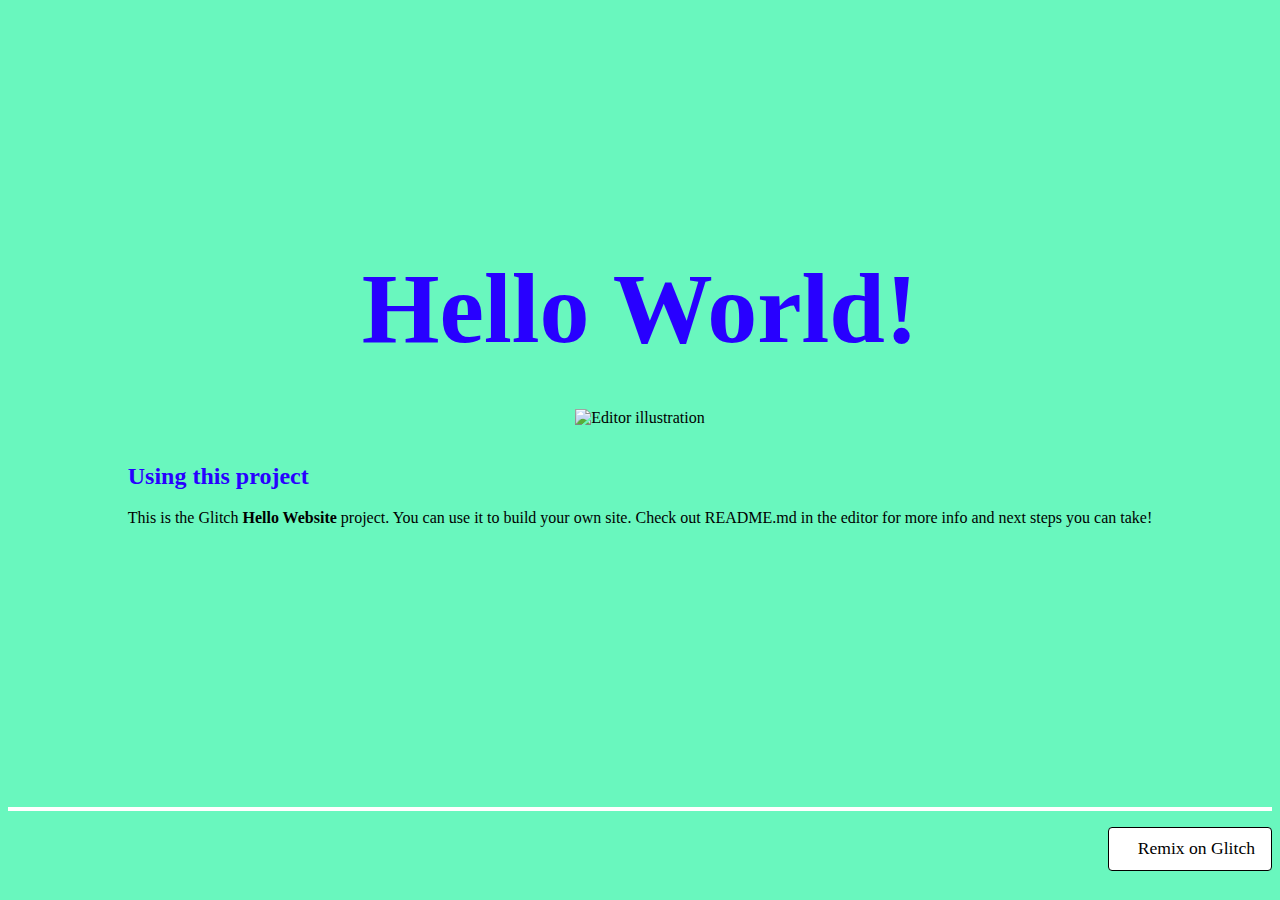
==== index.html @ 570e26a4 "🌟💅 Updated with Glitch" ====
<!DOCTYPE html>
<html lang="en">
  <head>
    <!--
      This is the page head - it contains info the browser uses to display the page
      You won't see what's in the head in the page
      Scroll down to the body element for the page content
    -->

    <meta charset="utf-8" />
    <meta name="viewport" content="width=device-width, initial-scale=1" />
    <link rel="icon" href="https://glitch.com/favicon.ico" />

    <!-- 
      This is an HTML comment
      You can write text in a comment and the content won't be visible in the page
    -->

    <title>Hello World!</title>

    <!-- Meta tags for SEO and social sharing -->
    <link rel="canonical" href="https://glitch-hello-website.glitch.me/" />
    <meta
      name="description"
      content="A simple website, built with Glitch. Remix it to get your own."
    />
    <meta name="robots" content="index,follow" />
    <meta property="og:title" content="Hello World!" />
    <meta property="og:type" content="article" />
    <meta property="og:url" content="https://glitch-hello-website.glitch.me/" />
    <meta
      property="og:description"
      content="A simple website, built with Glitch. Remix it to get your own."
    />
    <meta
      property="og:image"
      content="https://cdn.glitch.com/605e2a51-d45f-4d87-a285-9410ad350515%2Fhello-website-social.png?v=1616712748147"
    />
    <meta name="twitter:card" content="summary" />

    <!-- Import the webpage's stylesheet -->
    <link rel="stylesheet" href="/style.css" />

    <!-- Import the webpage's javascript file -->
    <script src="/script.js" defer></script>
  </head>
  <body>
    <!--
      This is the body of the page
      Look at the elements and see how they appear in the rendered page on the right
      Each element is defined using tags, with < and > indicating where each one opens and closes
      There are elements for sections of the page, images, text, and more
      The elements include attributes referenced in the CSS for the page style
    -->

    <!-- The wrapper and content divs set margins and positioning -->
    <div class="wrapper">
      <div class="content" role="main">
        <!-- This is the start of content for our page -->
        <h1 class="title">Hello World!</h1>

        <img
          src="https://cdn.glitch.com/a9975ea6-8949-4bab-addb-8a95021dc2da%2Fillustration.svg?v=1618177344016"
          class="illustration"
          alt="Editor illustration"
          title="Click the image!"
        />
        <!-- Instructions on using this project -->
        <div class="instructions">
          <h2>
            Using this project
          </h2>
          <p>
            This is the Glitch <strong>Hello Website</strong> project. You can
            use it to build your own site. Check out README.md in the editor for
            more info and next steps you can take!
          </p>
          <!-- ADD BUTTON HERE -->
          
          <!-- Once you've added the button from the readme, click it in the page -->
          <!-- Check out the function in script.js to see how it works -->
        </div>
      </div>
    </div>
    <!-- The footer holds our remix button — you can use it for structure or cut it out ✂ -->
    <footer class="footer">
      <div class="links"></div>
      <a
        class="btn--remix"
        target="_top"
        href="https://glitch.com/edit/#!/remix/glitch-hello-website"
      >
        <img
          src="https://cdn.glitch.com/605e2a51-d45f-4d87-a285-9410ad350515%2FLogo_Color.svg?v=1618199565140"
          alt=""
        />
        Remix on Glitch
      </a>
    </footer>
  </body>
</html>
---- style.css ----
/******************************************************************************
START Glitch hello-app default styles

The styles in this section do some minimal CSS resets, set default fonts and 
colors, and handle the layout for our footer and "Remix on Glitch" button. If
you're new to CSS they may seem a little complicated, but you can scroll down
to this section's matching END comment to see page-specific styles.
******************************************************************************/


/* 
  The style rules specify elements by type and by attributes such as class and ID
  Each section indicates an element or elements, then lists the style properties to apply
  See if you can cross-reference the rules in this file with the elements in index.html
*/

/* Our default values set as CSS variables */
:root {
  --color-bg: #69F7BE;
  --color-text-main: #000000;
  --color-primary: #FFFF00;
  --wrapper-height: 87vh;
  --image-max-width: 300px;
  --image-margin: 3rem;
  --font-family: "HK Grotesk";
  --font-family-header: "HK Grotesk";
}

/* Basic page style resets */
* {
  box-sizing: border-box;
}
[hidden] {
  display: none !important;
}

/* Import fonts */
@font-face {
  font-family: HK Grotesk;
  src: url("https://cdn.glitch.me/605e2a51-d45f-4d87-a285-9410ad350515%2FHKGrotesk-Regular.otf?v=1603136326027")
    format("opentype");
}
@font-face {
  font-family: HK Grotesk;
  font-weight: bold;
  src: url("https://cdn.glitch.me/605e2a51-d45f-4d87-a285-9410ad350515%2FHKGrotesk-Bold.otf?v=1603136323437")
    format("opentype");
}

/* Our remix on glitch button */
.btn--remix {
  font-family: HK Grotesk;
  padding: 0.75rem 1rem;
  font-size: 1.1rem;
  line-height: 1rem;
  font-weight: 500;
  height: 2.75rem;
  align-items: center;
  cursor: pointer;
  background: #FFFFFF;
  border: 1px solid #000000;
  box-sizing: border-box;
  border-radius: 4px;
  text-decoration: none;
  color: #000;
  white-space: nowrap;
  margin-left: auto;
}
.btn--remix img {
  margin-right: 0.5rem;
}
.btn--remix:hover {
  background-color: #D0FFF1;
}

/* Navigation grid */
.footer {
  display: flex;
  justify-content: space-between;
  margin: 1rem auto 0;
  padding: 1rem 0 0.75rem 0;
  width: 100%;
  flex-wrap: wrap;
  border-top: 4px solid #fff;
}

.footer a:not(.btn--remix):link,
a:not(.btn--remix):visited {
  font-family: HK Grotesk;
  font-style: normal;
  font-weight: normal;
  font-size: 1.1rem;
  color: #000;
  text-decoration: none;
  border-style: none;
}
.footer a:hover {
  background: var(--color-primary);
}

.footer .links {
  padding: 0.5rem 1rem 1.5rem;
  white-space: nowrap;
}

.divider {
  padding: 0 1rem;
}
/******************************************************************************
END Glitch hello-app default styles
******************************************************************************/

body {
  font-family: HK Grotesk;
  background-color: var(--color-bg);
}

/* Page structure */
.wrapper {
  min-height: var(--wrapper-height);
  display: grid;
  place-items: center;
  margin: 0 1rem;
}
.content {
  display: flex;
  flex-direction: column;
  align-items: center;
  justify-content: center;
}

/* Very light scaling for our illustration */
.title {
  color: #2800FF;
  font-family: HK Grotesk;
  font-style: normal;
  font-weight: bold;
  font-size: 100px;
  line-height: 105%;
  margin: 0;
}

/* Very light scaling for our illustration */
.illustration {
  max-width: 100%;
  max-height: var(--image-max-width);
  margin-top: var(--image-margin);
}

/* Instructions */
.instructions {
  margin: 1rem auto 0;
}

/* Button - Add it from the README instructions */
button,
input {
  font-family: inherit;
  font-size: 100%;
  background: #FFFFFF;
  border: 1px solid #000000;
  box-sizing: border-box;
  border-radius: 4px;
  padding: 0.5rem 1rem;
  transition: 500ms;
}

/* Subheading */
h2 {
  color: #2800FF;
}

/* Interactive image */
.illustration:active {
  transform: translateY(5px);
}

/* Button dip
- Toggling this class on and off will move it down and up again
- The button transition property above determines the speed of the translate (500ms)
*/
.dipped {
  transform: translateY(5px);
}
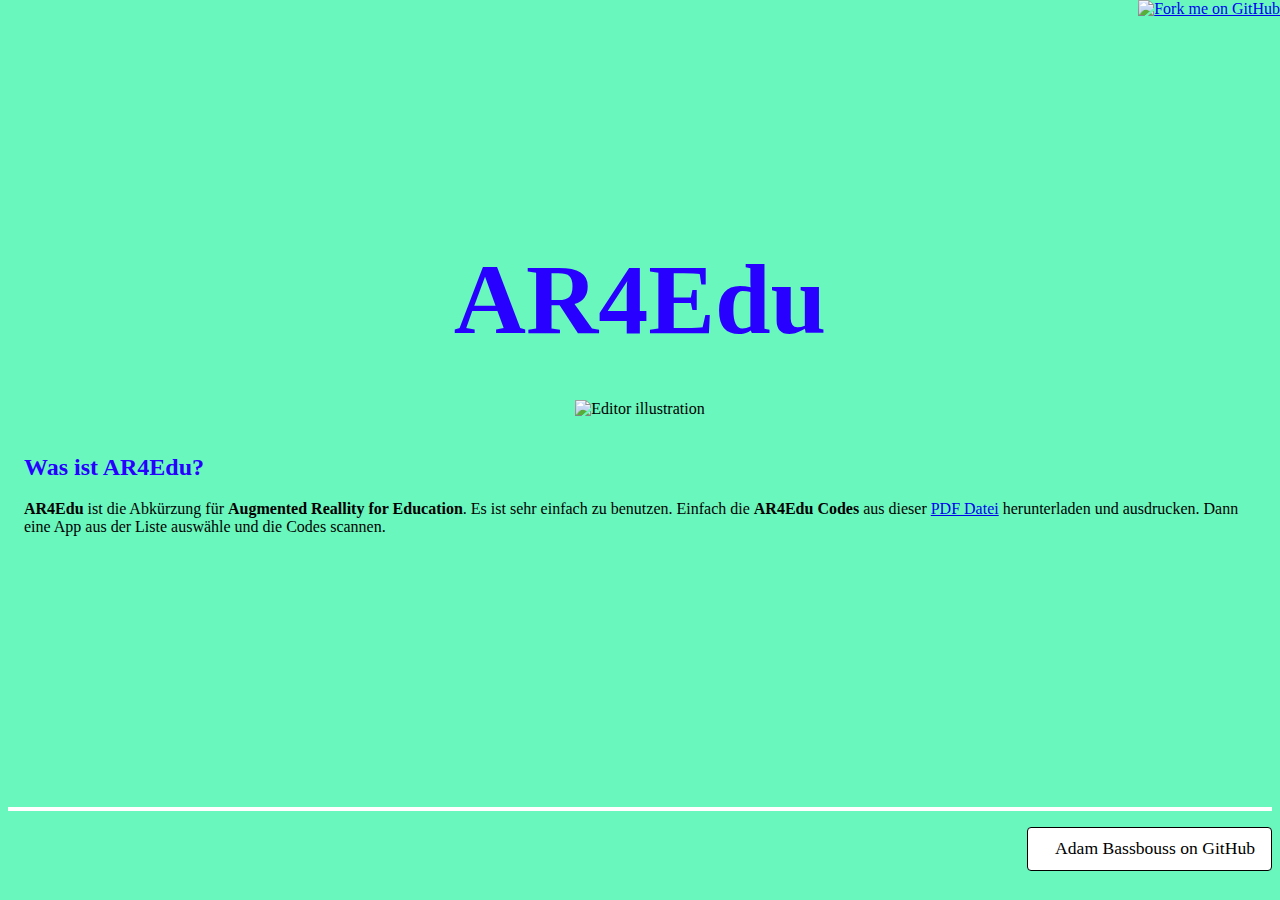
==== commit 37a083e5: "🧅⏩ Updated with Glitch" ====
--- a/index.html
+++ b/index.html
@@ -16,33 +16,33 @@
       You can write text in a comment and the content won't be visible in the page
     -->
 
-    <title>Hello World!</title>
+    <title>Adam Bassbouss</title>
 
     <!-- Meta tags for SEO and social sharing -->
-    <link rel="canonical" href="https://glitch-hello-website.glitch.me/" />
+    <link rel="canonical" href="" />
     <meta
       name="description"
-      content="A simple website, built with Glitch. Remix it to get your own."
+      content="AR4Edu by Adam Bassbouss"
     />
     <meta name="robots" content="index,follow" />
-    <meta property="og:title" content="Hello World!" />
+    <meta property="og:title" content="AR4Edu" />
     <meta property="og:type" content="article" />
-    <meta property="og:url" content="https://glitch-hello-website.glitch.me/" />
+    <meta property="og:url" content="https://github.com/adambas/" />
     <meta
       property="og:description"
-      content="A simple website, built with Glitch. Remix it to get your own."
+      content="AR4Edu by Adam Bassbouss"
     />
     <meta
       property="og:image"
-      content="https://cdn.glitch.com/605e2a51-d45f-4d87-a285-9410ad350515%2Fhello-website-social.png?v=1616712748147"
+      content="https://avatars.githubusercontent.com/u/97705437"
     />
     <meta name="twitter:card" content="summary" />
 
     <!-- Import the webpage's stylesheet -->
-    <link rel="stylesheet" href="/style.css" />
+    <link rel="stylesheet" href="./style.css" />
 
     <!-- Import the webpage's javascript file -->
-    <script src="/script.js" defer></script>
+    <script src="./script.js" defer></script>
   </head>
   <body>
     <!--
@@ -52,15 +52,15 @@
       There are elements for sections of the page, images, text, and more
       The elements include attributes referenced in the CSS for the page style
     -->
-
+    <a href="https://github.com/adambas/ar4edu" style="position: absolute; right: 0; top: 0;"><img loading="lazy" width="149" height="149" src="https://github.blog/wp-content/uploads/2008/12/forkme_right_red_aa0000.png?resize=149%2C149" class="attachment-full size-full" alt="Fork me on GitHub" data-recalc-dims="1"></a>
     <!-- The wrapper and content divs set margins and positioning -->
     <div class="wrapper">
       <div class="content" role="main">
         <!-- This is the start of content for our page -->
-        <h1 class="title">Hello World!</h1>
+        <h1 class="title">AR4Edu</h1>
 
         <img
-          src="https://cdn.glitch.com/a9975ea6-8949-4bab-addb-8a95021dc2da%2Fillustration.svg?v=1618177344016"
+          src="https://avatars.githubusercontent.com/u/97705437"
           class="illustration"
           alt="Editor illustration"
           title="Click the image!"
@@ -68,12 +68,11 @@
         <!-- Instructions on using this project -->
         <div class="instructions">
           <h2>
-            Using this project
+            Was ist AR4Edu?
           </h2>
           <p>
-            This is the Glitch <strong>Hello Website</strong> project. You can
-            use it to build your own site. Check out README.md in the editor for
-            more info and next steps you can take!
+            <strong>AR4Edu</strong> ist die Abkürzung für <strong>Augmented Reallity for Education</strong>. Es ist sehr einfach zu benutzen. 
+            Einfach die <strong>AR4Edu Codes</strong> aus dieser <a href="ar-codes.pdf">PDF Datei</a> herunterladen und ausdrucken. Dann eine App aus der Liste auswähle und die Codes scannen.  
           </p>
           <!-- ADD BUTTON HERE -->
           
@@ -82,19 +81,20 @@
         </div>
       </div>
     </div>
+    
     <!-- The footer holds our remix button — you can use it for structure or cut it out ✂ -->
     <footer class="footer">
       <div class="links"></div>
       <a
         class="btn--remix"
         target="_top"
-        href="https://glitch.com/edit/#!/remix/glitch-hello-website"
+        href="https://github.com/adambas/"
       >
         <img
-          src="https://cdn.glitch.com/605e2a51-d45f-4d87-a285-9410ad350515%2FLogo_Color.svg?v=1618199565140"
+          src=""
           alt=""
         />
-        Remix on Glitch
+        Adam Bassbouss on GitHub
       </a>
     </footer>
   </body>
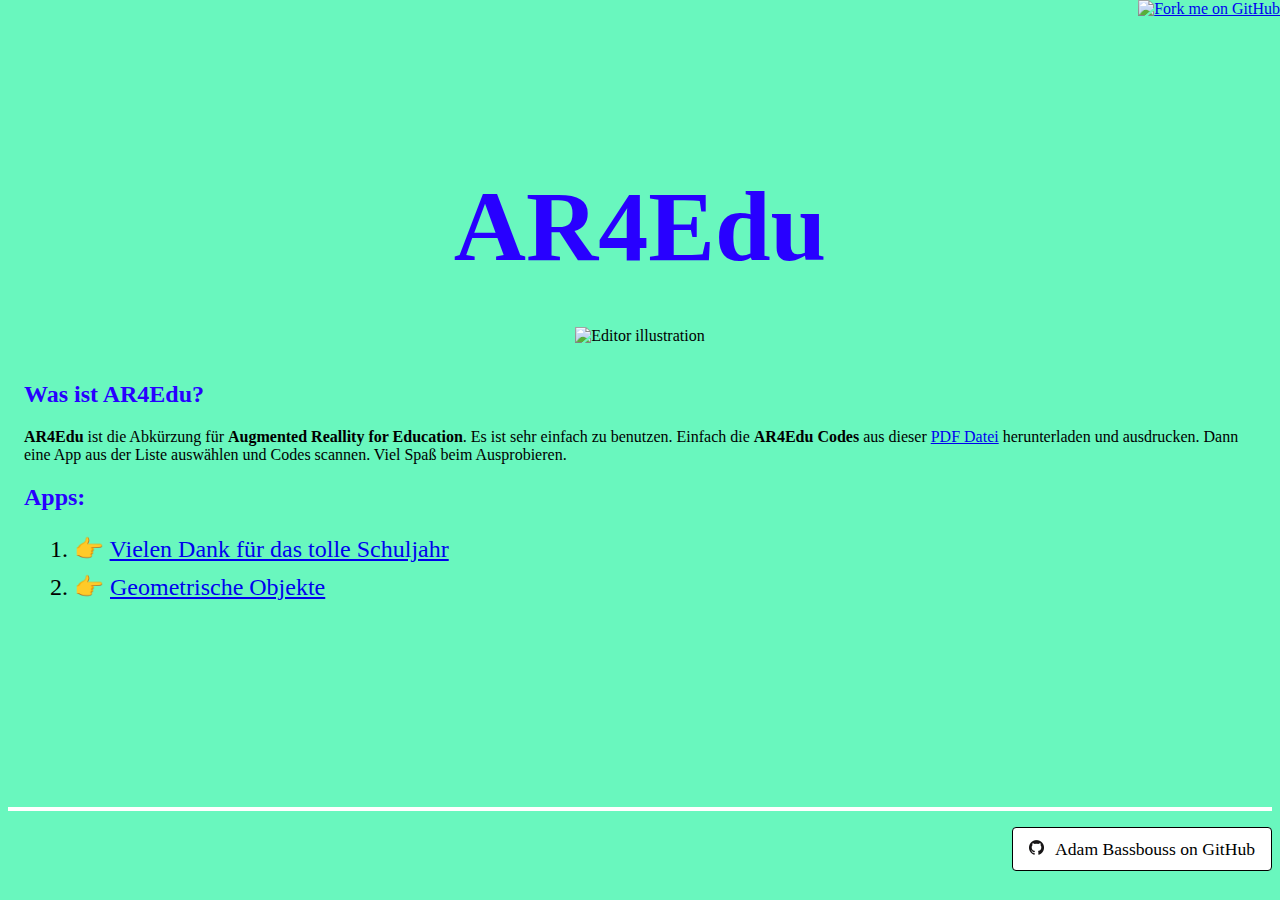
==== commit b23c3bc9: "🐮🎱 Updated with Glitch" ====
--- a/index.html
+++ b/index.html
@@ -16,7 +16,7 @@
       You can write text in a comment and the content won't be visible in the page
     -->
 
-    <title>Adam Bassbouss</title>
+    <title>AR4Edu by Adam Bassbouss</title>
 
     <!-- Meta tags for SEO and social sharing -->
     <link rel="canonical" href="" />
@@ -72,12 +72,19 @@
           </h2>
           <p>
             <strong>AR4Edu</strong> ist die Abkürzung für <strong>Augmented Reallity for Education</strong>. Es ist sehr einfach zu benutzen. 
-            Einfach die <strong>AR4Edu Codes</strong> aus dieser <a href="ar-codes.pdf">PDF Datei</a> herunterladen und ausdrucken. Dann eine App aus der Liste auswähle und die Codes scannen.  
+            Einfach die <strong>AR4Edu Codes</strong> aus dieser <a href="ar-codes.pdf" target="_blank">PDF Datei</a> herunterladen und ausdrucken. Dann eine App aus der Liste auswählen und Codes scannen. Viel Spaß beim Ausprobieren.
           </p>
-          <!-- ADD BUTTON HERE -->
           
-          <!-- Once you've added the button from the readme, click it in the page -->
-          <!-- Check out the function in script.js to see how it works -->
+          <h2>
+            Apps:
+          </h2>
+          <p>
+            <ol style="font-size: 1.5rem;">
+              <li style="margin: 10px;"><span>&#128073;</span> <a href="thanks.html">Vielen Dank für das tolle Schuljahr</a></li>
+              <li style="margin: 10px;"><span>&#128073;</span> <a href="geometrie.html">Geometrische Objekte</a></li>
+
+            </ol>
+          </p>
         </div>
       </div>
     </div>
@@ -91,8 +98,9 @@
         href="https://github.com/adambas/"
       >
         <img
-          src=""
-          alt=""
+          src="GitHub-Mark-120px-plus.png"
+          style="height: 15px"
+          alt="GitHub"
         />
         Adam Bassbouss on GitHub
       </a>
--- a/style.css
+++ b/style.css
@@ -166,6 +166,11 @@
 }
 
 /* Subheading */
+h1 {
+  color: #2800FF;
+}
+
+/* Subheading */
 h2 {
   color: #2800FF;
 }
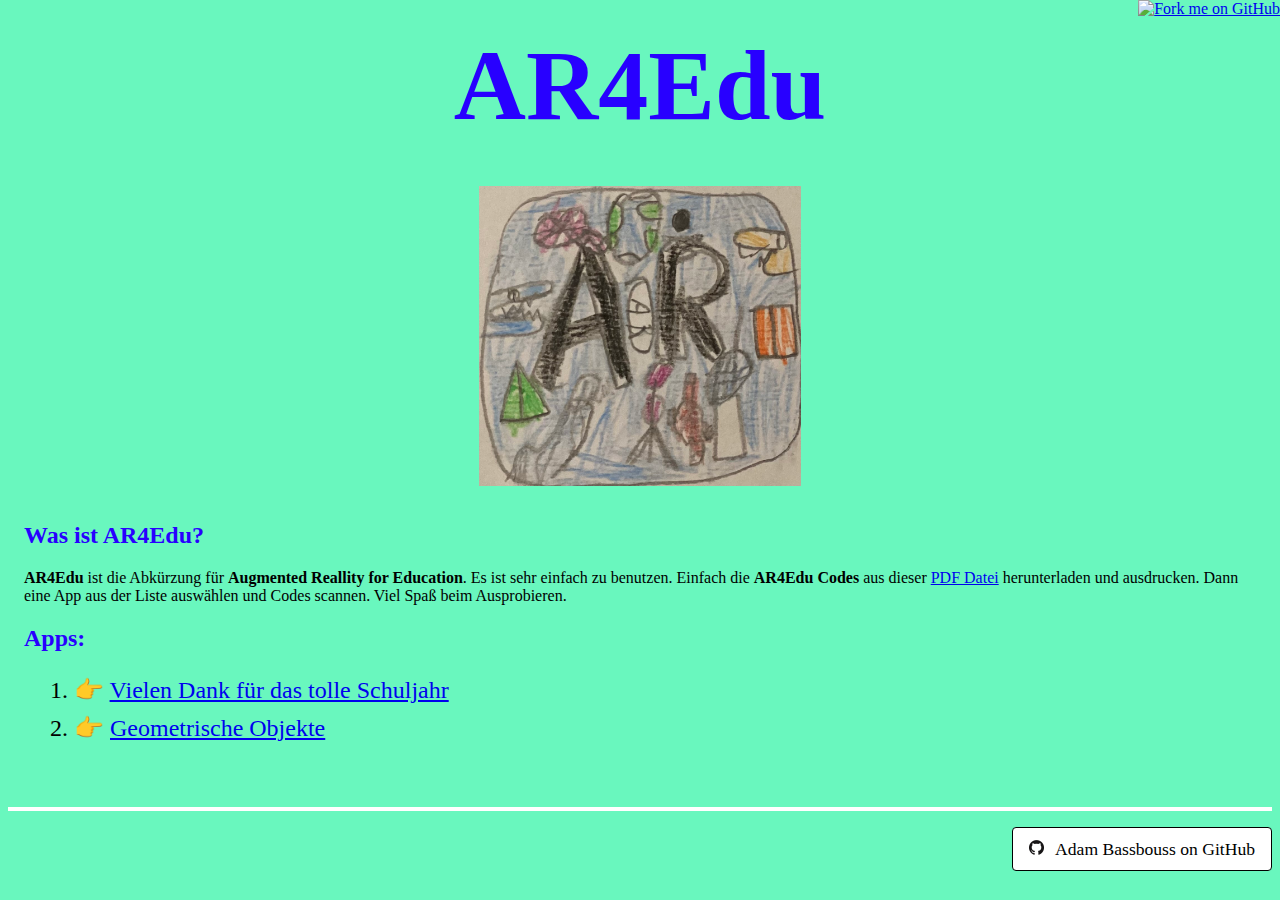
==== commit e10d29a5: "Update index.html" ====
--- a/index.html
+++ b/index.html
@@ -60,7 +60,7 @@
         <h1 class="title">AR4Edu</h1>
 
         <img
-          src="https://avatars.githubusercontent.com/u/97705437"
+          src="A66EC50C-748F-40F8-94D0-8F35B50CB9D7.jpeg"
           class="illustration"
           alt="Editor illustration"
           title="Click the image!"
